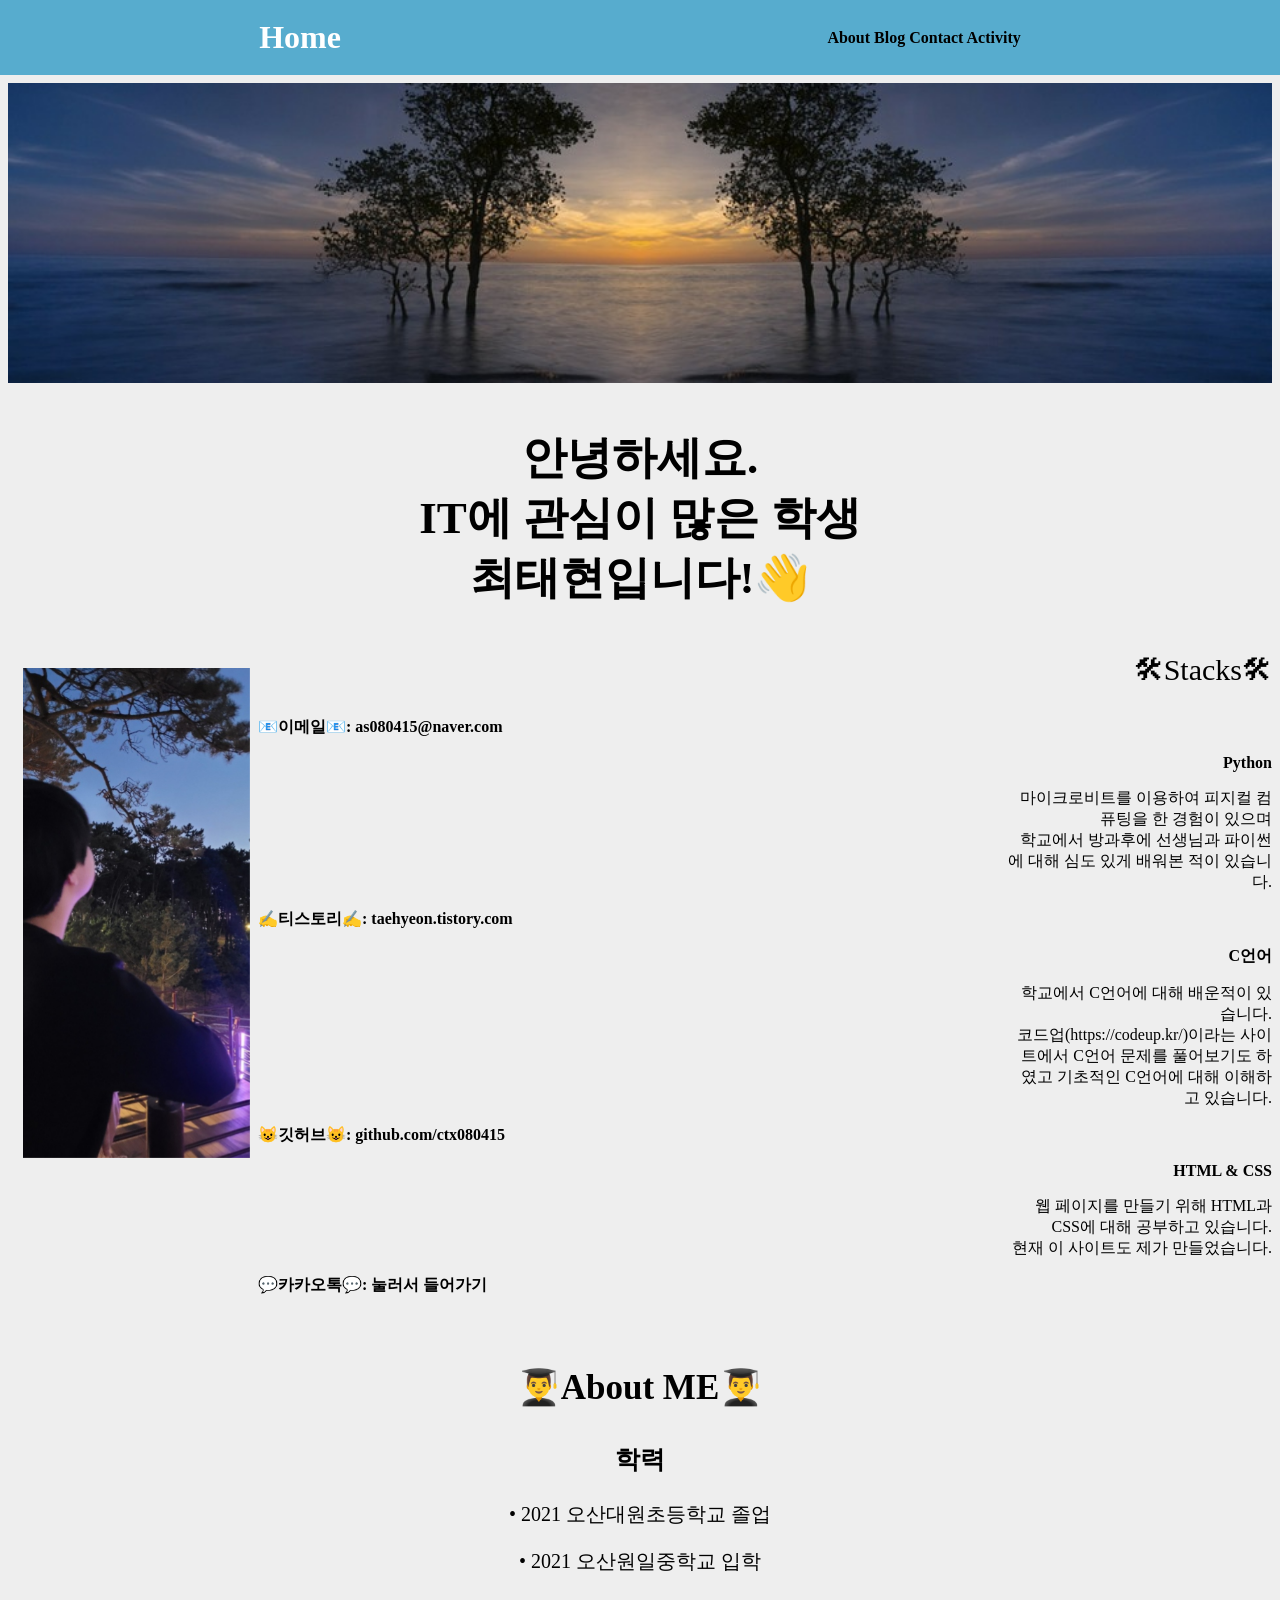
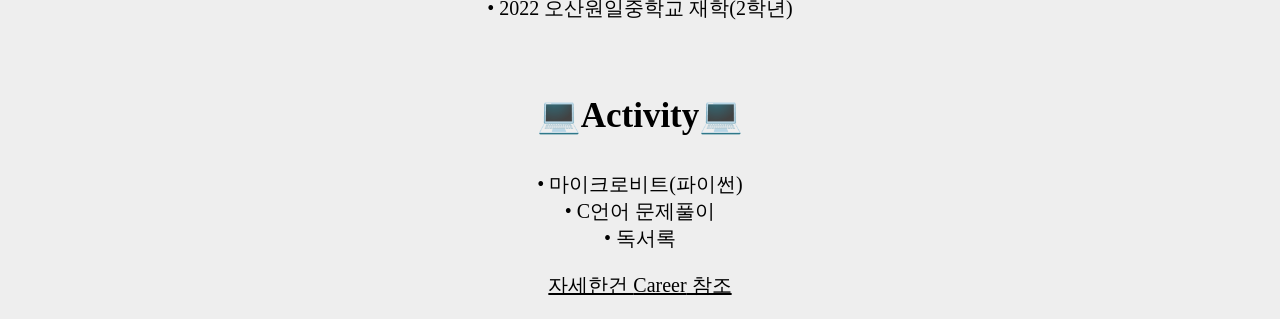
==== main.html @ 009727eb "포트폴리오 1차 업로드" ====
<header>
  <h1>Home</h1>
  <nav>
   <span class="about-button"><a href="main.html">About</a></span>
    <div class = 'click-about'>클릭해보세요!</div>
    <span class="about-button"><a href="https://taehyeon.tistory.com/">Blog</a></span>
    <div class = 'click-about'>클릭해보세요!</div>
    <span class="about-button"><a href="contact.html">Contact</a></span>
    <div class = 'click-about'>클릭해보세요!</div>
    <span class="about-button"><a href="career.html">Activity</a></span>
    <div class = 'click-about'>클릭해보세요!</div>
  </nav>

  <link rel="stylesheet" href="style.css">
<style type="text/css">
 a:link { color: black; text-decoration: none;}

 a:visited { color: black; text-decoration: none;}

 a:hover { color: black; text-decoration: underline;}

 a:active { color: black; text-decoration: underline;}

</style>
</header>

<body>
  <div class="wrapper">
  <img src="landscape.jpg"/></div>
  <div><p class="my-name">안녕하세요.<br>IT에 관심이 많은 학생 <br>최태현입니다!👋</p></div>
  <span class="mypic"><img src="mypic.png"/></span> 
  <span><p class="stack">🛠Stacks🛠</span>

  <div><p class="email">📧이메일📧: as080415@naver.com</div>
  <div><p class = "languages">Python</div>
  <span><p class ="abtlang">마이크로비트를 이용하여 피지컬 컴퓨팅을 한 경험이 있으며<br>학교에서 방과후에 선생님과 파이썬에 대해 심도 있게 배워본 적이 있습니다.</span>
  <span><p class="tistory">✍티스토리✍:<a href="https://taehyeon.tistory.com/"> taehyeon.tistory.com</a></span>
  <div><p class = "languages">C언어</div>
  <span><p class ="abtlang">학교에서 C언어에 대해 배운적이 있습니다.<br>코드업(https://codeup.kr/)이라는 사이트에서 C언어 문제를 풀어보기도 하였고 기초적인 C언어에 대해 이해하고 있습니다.</span>
  <span><p class="github">😺깃허브😺:<a href="https://github.com/ctx080415"> github.com/ctx080415</a></span>
  <div><p class = "languages">HTML & CSS</div>
  <span><p class ="abtlang">웹 페이지를 만들기 위해 HTML과 CSS에 대해 공부하고 있습니다.<br>현재 이 사이트도 제가 만들었습니다.</span>
  <span><p class="kakaotalk">💬카카오톡💬:<a href="https://open.kakao.com/o/sETc7ELe"> 눌러서 들어가기</a></span>
    <br>
    <br>
    <br>
    <span><p class="abtme">👨‍🎓About ME👨‍🎓</p></span>
    <p class="schoolinfo">학력</p>
    <p class="schoolin">• 2021 오산대원초등학교 졸업<br></p>
    <p class="schoolin">• 2021 오산원일중학교 입학</p>
    <p class="schoolin">• 2022 오산원일중학교 재학(2학년)</p>
    <br>
    <div><p class="abtme">💻Activity💻</div></p>
    <p class="activities">• 마이크로비트(파이썬)<br>• C언어 문제풀이<br>• 독서록</p>
    <p class="activitiesa">자세한건 <a href=career.html>Career</a> 참조
  </body>
---- style.css ----
header {
    position: fixed;
    top: 0;
    left: 0;
    right: 0;
    
    height: 75px;
    padding: 1rem;
    color: white;
    background: rgb(87, 172, 206);
    font-weight: bold;
    display: flex;
    justify-content: space-around;
    align-items: center;
  }
  .wrapper {
    width: 100%;
    height: 300px;
    background-size: cover;
    padding: 0%;
  }
  img {
    width: 100%;
    height: 100%;
    object-fit: cover;
    background-size: cover;
    padding: 0%;
  }

  .about-button:hover{
    background-color: rgb(135, 188, 209);
    cursor:pointer
  }

  .click-about {
   padding: 10px 1px;
    background-color: #444444;
    border-radius: 15px;
    color: #ffffff;
    display: none;
    font-size: 15px;
    opacity: 0;
    transition: all ease 0.5s;
  }
  .about-button:hover + .click-about {
    display: block;
    float: bottom;
    position: absolute;
    opacity: 1;
  }
  .click-about:active {
    
  }

  h1, p {
/*     margin: 0;
 */  }
  
  main {
/*     padding: 1rem;
 */    height: 100%;  
  }
  
  body {
     padding-top: 75px;
     background: #EEE;
  }
  

  * {
    box-sizing: border-box;
  }

.my-name{
  font-weight: bold;
  font-size: 45px;
  text-align: center;
}
.mypic {
  width: 227px;
  height: 490px;
  position: absolute;
   margin:15px;
  text-align: center;
}
.email {
  margin-left:250;
/*   margin-top:30;
 */  font-weight:bolder;
}
.tistory {
  margin-left:250;
/*   margin-top:50;
 */  font-weight:bolder;
}
.github {
  margin-left:250;
/*   margin-top:100; */
  font-weight:bolder;
}
.kakaotalk {
  margin-left:250;
/*   margin-top:100;
 */  font-weight:bolder;
}
.stack {
  font-size: 30px;
  margin-left:1000px;
  text-align: right;
}
.languages {
  font-weight: bold;
  margin-left: 1000px;
  text-align: right;
}
.abtlang {
  margin-left: 1000px;
  text-align: right;
}
.abtme {
  text-align: center;
  font-size: 35px;
  font-weight: bold;
}
.schoolinfo {
  font-size: 25px;
  font-weight: bold;
  text-align: center;
}
.schoolin {
  font-size: 20px;
  text-align: center;
  
}
.activities {
  font-size: 20px;
  text-align: center;
  
}
.activitiesa {
  font-size: 20px;
  text-align: center;
  text-decoration-line: underline;
}
.contactme {
  font-size: 30px;
  text-align: center;
}
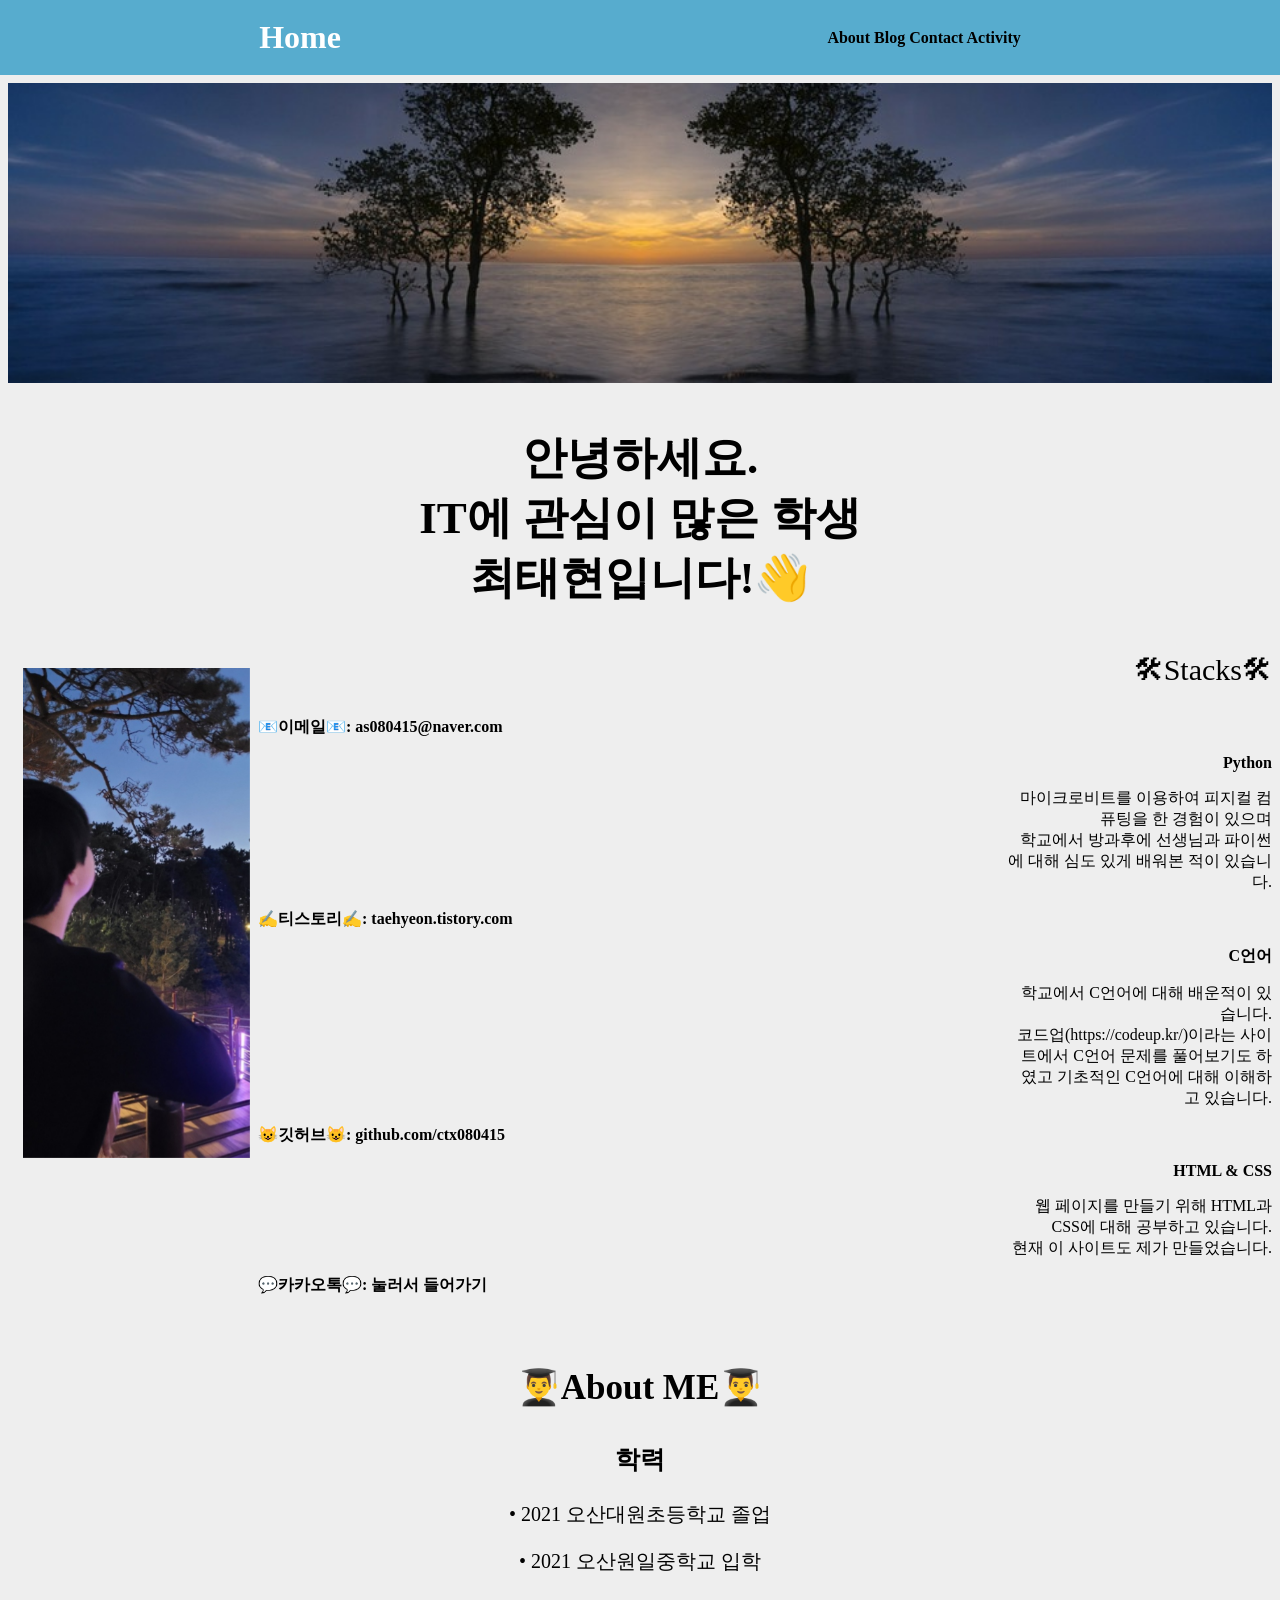
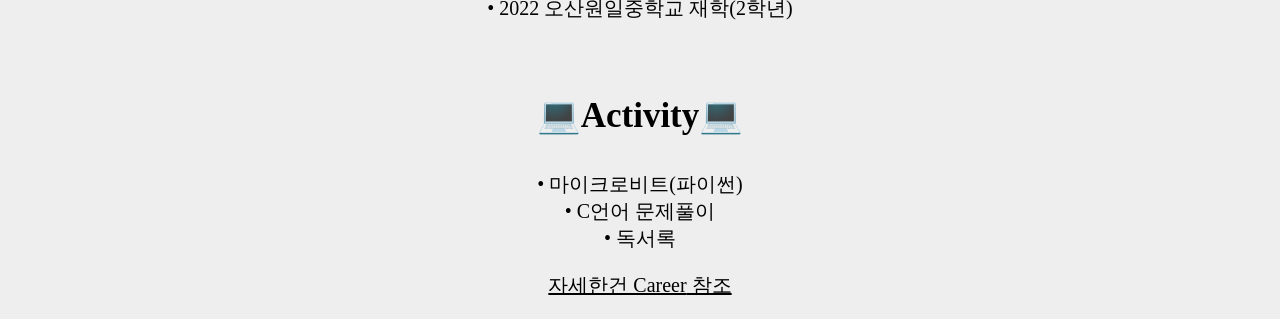
==== commit cc35e5f5: "55번줄 일부 수정" ====
--- a/main.html
+++ b/main.html
@@ -52,5 +52,5 @@
     <br>
     <div><p class="abtme">💻Activity💻</div></p>
     <p class="activities">• 마이크로비트(파이썬)<br>• C언어 문제풀이<br>• 독서록</p>
-    <p class="activitiesa">자세한건 <a href=career.html>Career</a> 참조
-  </body>+    <p class="activitiesa"><a href="career.html">자세한건 Career</a> 참조
+  </body>
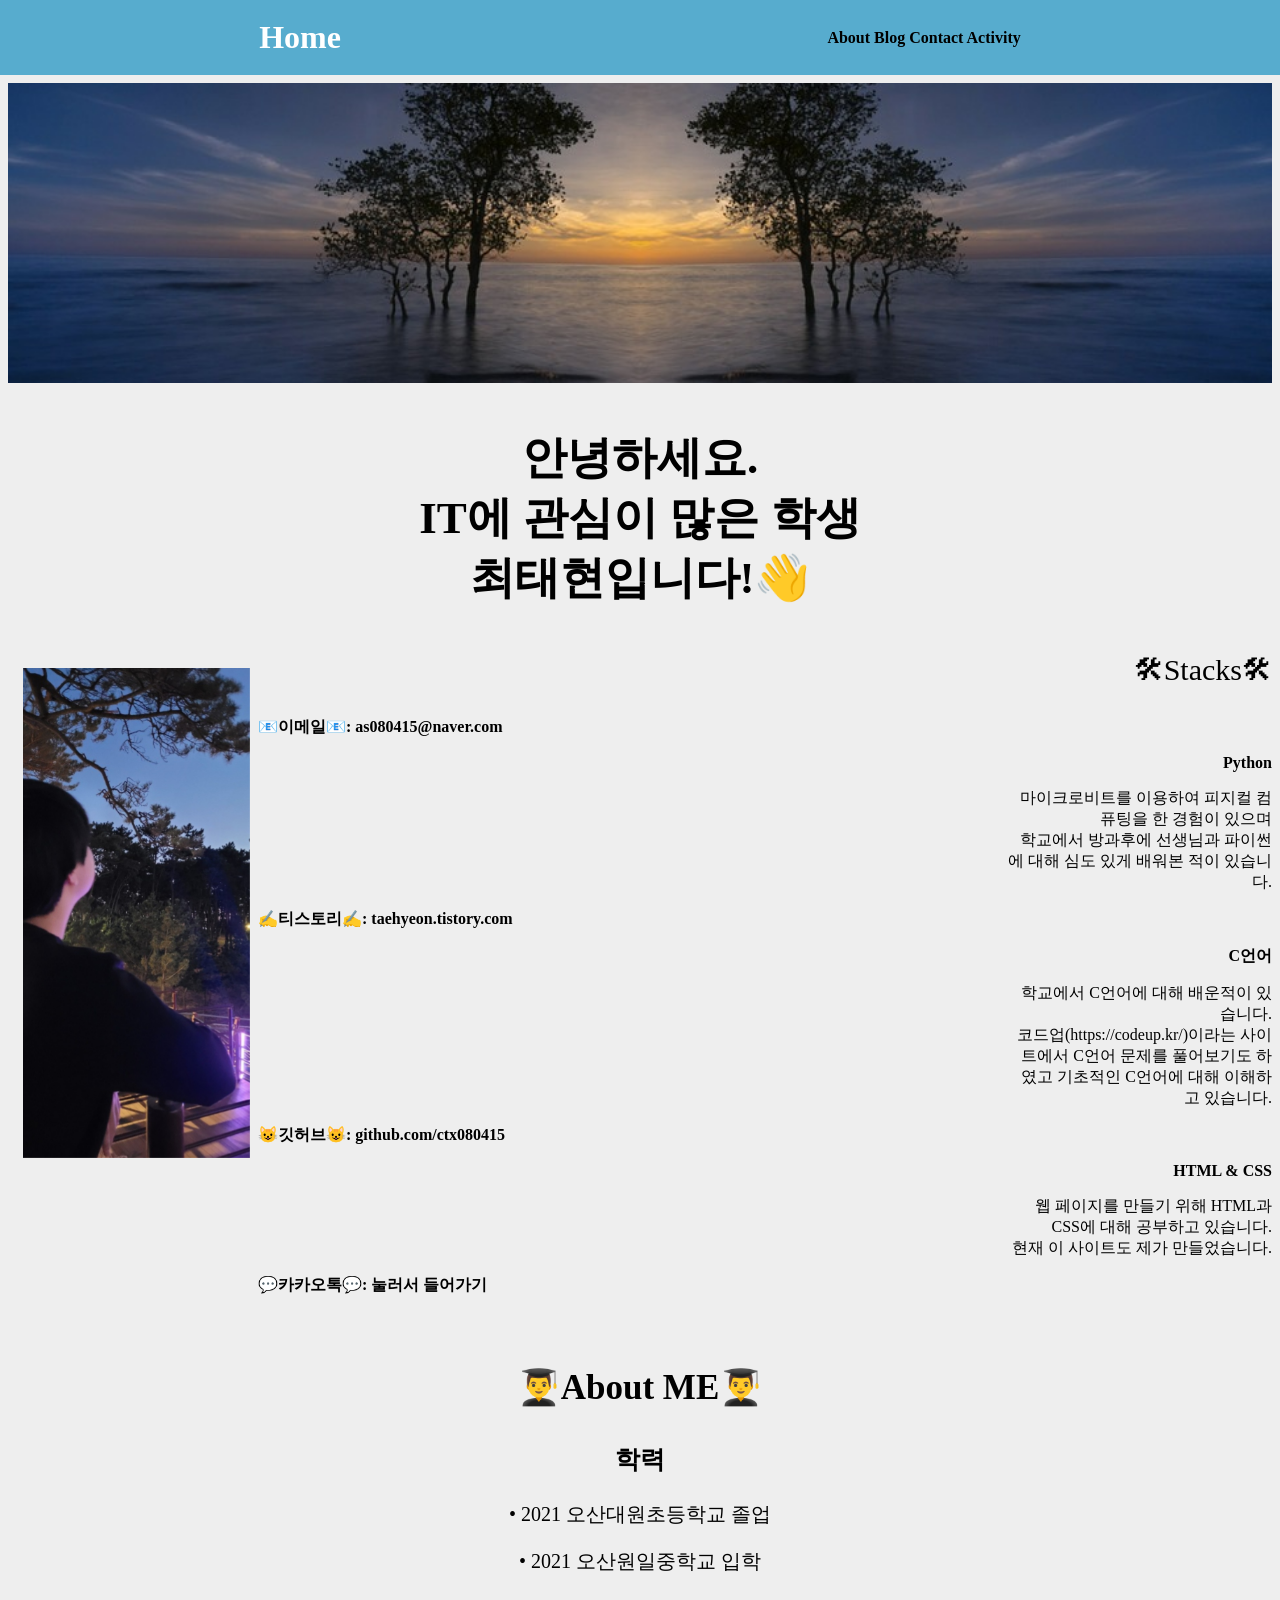
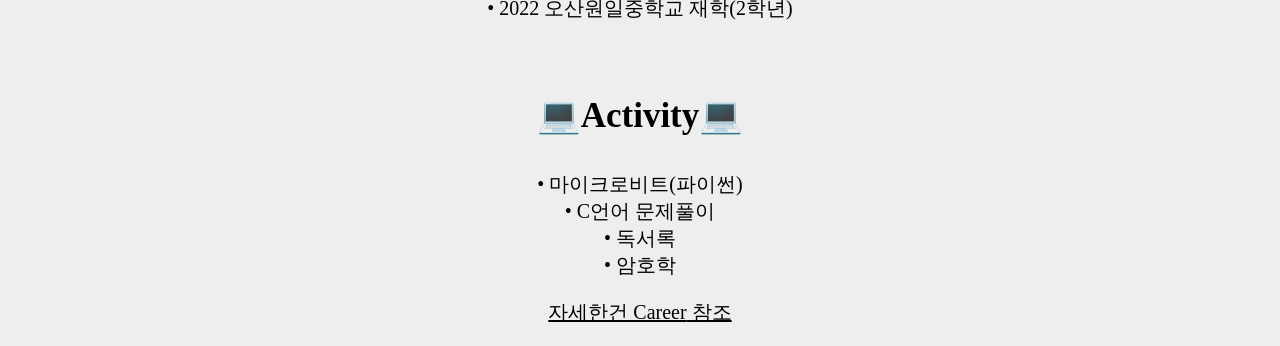
==== commit 0d28e366: "내용 추가 및 수정" ====
--- a/main.html
+++ b/main.html
@@ -51,6 +51,6 @@
     <p class="schoolin">• 2022 오산원일중학교 재학(2학년)</p>
     <br>
     <div><p class="abtme">💻Activity💻</div></p>
-    <p class="activities">• 마이크로비트(파이썬)<br>• C언어 문제풀이<br>• 독서록</p>
+    <p class="activities">• 마이크로비트(파이썬)<br>• C언어 문제풀이<br>• 독서록<br>• 암호학</p>
     <p class="activitiesa"><a href="career.html">자세한건 Career</a> 참조
   </body>
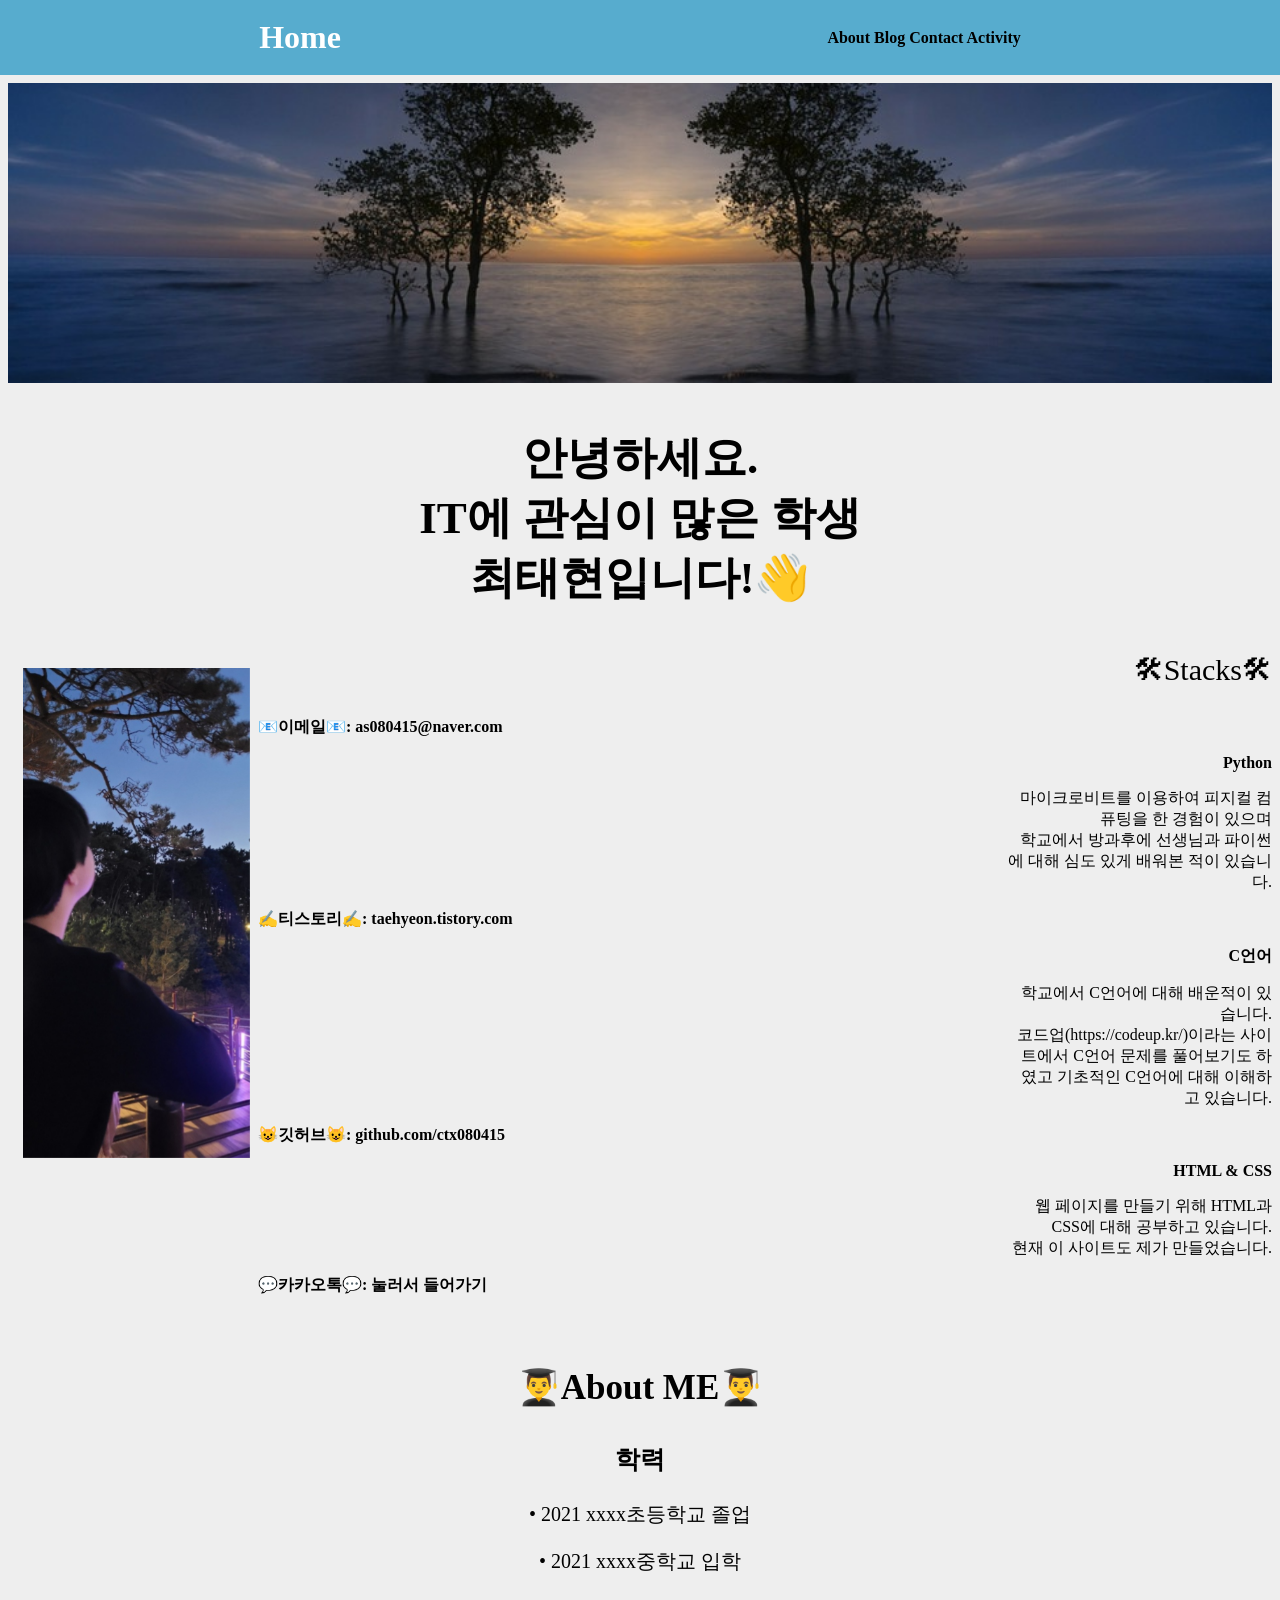
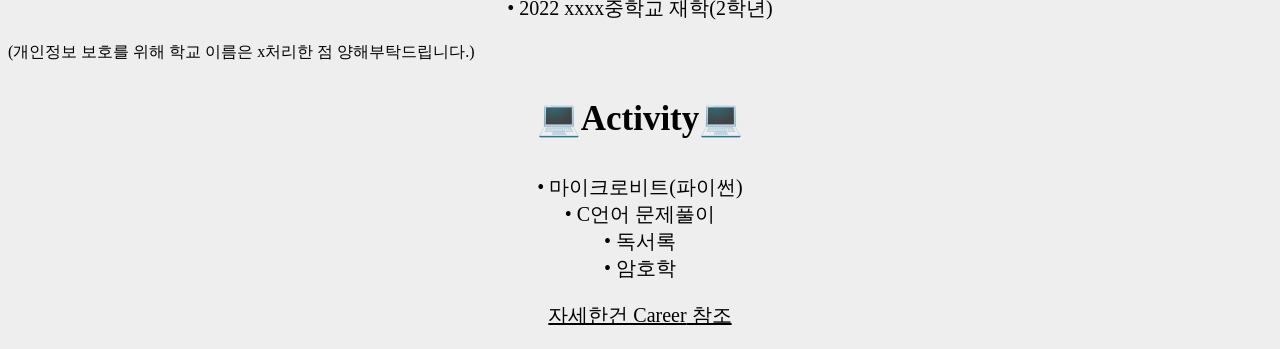
==== commit 199bbef3: "Update main.html" ====
--- a/main.html
+++ b/main.html
@@ -1,17 +1,17 @@
 <header>
   <h1>Home</h1>
   <nav>
-   <span class="about-button"><a href="main.html">About</a></span>
+   <span class="about-button"><a href="./main.html">About</a></span>
     <div class = 'click-about'>클릭해보세요!</div>
     <span class="about-button"><a href="https://taehyeon.tistory.com/">Blog</a></span>
     <div class = 'click-about'>클릭해보세요!</div>
-    <span class="about-button"><a href="contact.html">Contact</a></span>
+    <span class="about-button"><a href="./other/contact.html">Contact</a></span>
     <div class = 'click-about'>클릭해보세요!</div>
-    <span class="about-button"><a href="career.html">Activity</a></span>
+    <span class="about-button"><a href="./other/career.html">Activity</a></span>
     <div class = 'click-about'>클릭해보세요!</div>
   </nav>
 
-  <link rel="stylesheet" href="style.css">
+  <link rel="stylesheet" href="style/style.css">
 <style type="text/css">
  a:link { color: black; text-decoration: none;}
 
@@ -46,11 +46,12 @@
     <br>
     <span><p class="abtme">👨‍🎓About ME👨‍🎓</p></span>
     <p class="schoolinfo">학력</p>
-    <p class="schoolin">• 2021 오산대원초등학교 졸업<br></p>
-    <p class="schoolin">• 2021 오산원일중학교 입학</p>
-    <p class="schoolin">• 2022 오산원일중학교 재학(2학년)</p>
+    <p class="schoolin">• 2021 xxxx초등학교 졸업<br></p>
+    <p class="schoolin">• 2021 xxxx중학교 입학</p>
+    <p class="schoolin">• 2022 xxxx중학교 재학(2학년)</p>
+    (개인정보 보호를 위해 학교 이름은 x처리한 점 양해부탁드립니다.)
     <br>
     <div><p class="abtme">💻Activity💻</div></p>
     <p class="activities">• 마이크로비트(파이썬)<br>• C언어 문제풀이<br>• 독서록<br>• 암호학</p>
-    <p class="activitiesa"><a href="career.html">자세한건 Career</a> 참조
+    <p class="activitiesa"><a href="./other/career.html">자세한건 Career</a> 참조
   </body>
--- a/style/style.css
+++ b/style/style.css
@@ -0,0 +1,148 @@
+header {
+    position: fixed;
+    top: 0;
+    left: 0;
+    right: 0;
+    
+    height: 75px;
+    padding: 1rem;
+    color: white;
+    background: rgb(87, 172, 206);
+    font-weight: bold;
+    display: flex;
+    justify-content: space-around;
+    align-items: center;
+  }
+  .wrapper {
+    width: 100%;
+    height: 300px;
+    background-size: cover;
+    padding: 0%;
+  }
+  img {
+    width: 100%;
+    height: 100%;
+    object-fit: cover;
+    background-size: cover;
+    padding: 0%;
+  }
+
+  .about-button:hover{
+    background-color: rgb(135, 188, 209);
+    cursor:pointer
+  }
+
+  .click-about {
+   padding: 10px 1px;
+    background-color: #444444;
+    border-radius: 15px;
+    color: #ffffff;
+    display: none;
+    font-size: 15px;
+    opacity: 0;
+    transition: all ease 0.5s;
+  }
+  .about-button:hover + .click-about {
+    display: block;
+    float: bottom;
+    position: absolute;
+    opacity: 1;
+  }
+  .click-about:active {
+    
+  }
+
+  h1, p {
+/*     margin: 0;
+ */  }
+  
+  main {
+/*     padding: 1rem;
+ */    height: 100%;  
+  }
+  
+  body {
+     padding-top: 75px;
+     background: #EEE;
+  }
+  
+
+  * {
+    box-sizing: border-box;
+  }
+
+.my-name{
+  font-weight: bold;
+  font-size: 45px;
+  text-align: center;
+}
+.mypic {
+  width: 227px;
+  height: 490px;
+  position: absolute;
+   margin:15px;
+  text-align: center;
+}
+.email {
+  margin-left:250;
+/*   margin-top:30;
+ */  font-weight:bolder;
+}
+.tistory {
+  margin-left:250;
+/*   margin-top:50;
+ */  font-weight:bolder;
+}
+.github {
+  margin-left:250;
+/*   margin-top:100; */
+  font-weight:bolder;
+}
+.kakaotalk {
+  margin-left:250;
+/*   margin-top:100;
+ */  font-weight:bolder;
+}
+.stack {
+  font-size: 30px;
+  margin-left:1000px;
+  text-align: right;
+}
+.languages {
+  font-weight: bold;
+  margin-left: 1000px;
+  text-align: right;
+}
+.abtlang {
+  margin-left: 1000px;
+  text-align: right;
+}
+.abtme {
+  text-align: center;
+  font-size: 35px;
+  font-weight: bold;
+}
+.schoolinfo {
+  font-size: 25px;
+  font-weight: bold;
+  text-align: center;
+}
+.schoolin {
+  font-size: 20px;
+  text-align: center;
+  
+}
+.activities {
+  font-size: 20px;
+  text-align: center;
+  
+}
+.activitiesa {
+  font-size: 20px;
+  text-align: center;
+  text-decoration-line: underline;
+}
+.contactme {
+  font-size: 30px;
+  text-align: center;
+}
